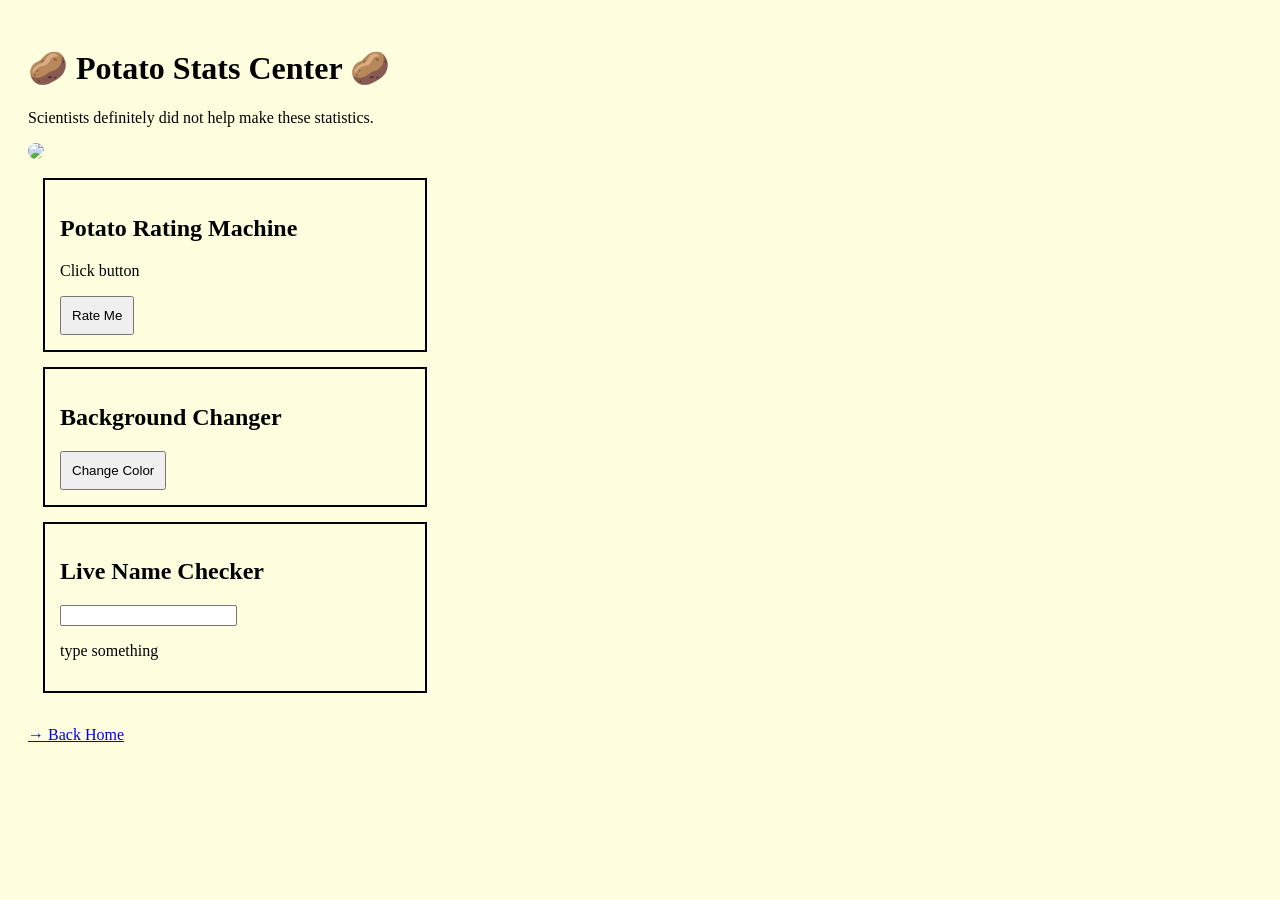
==== stats.html @ 8a073db7 "Add files via upload" ====
<!DOCTYPE html>
<html>
<head>
    <title>Potato Stats</title>

    <style>

        body{
            background:lightyellow;
            font-family:Comic Sans MS;
            padding:20px;
        }

        .box{
            border:2px solid black;
            margin:15px;
            padding:15px;
            width:350px;
        }

        button{
            padding:10px;
            cursor:pointer;
        }

     img{
         width:250px;
            border-radius:10px;
     }

    </style>
</head>
<body>

<h1>🥔 Potato Stats Center 🥔</h1>

<p>
Scientists definitely did not help make these statistics.
</p>

<img src="https://images.unsplash.com/photo-1590165482129-1b8b27698780?w=600">

<div class="box">

<h2>Potato Rating Machine</h2>

<p id="ratingText">
Click button
</p>

<button onclick="ratePotato()">
Rate Me
</button>

</div>

<div class="box">

<h2>Background Changer</h2>

<button onclick="changeWorld()">
Change Color
</button>

</div>

<div class="box">

<h2>Live Name Checker</h2>

<input id="coolBox" onkeyup="checkStuff()">

<p id="coolAnswer">
type something
</p>

</div>

<br>

<a href="index.html">→ Back Home</a>

<script>

function ratePotato(){

    var ratings = [
        "Tiny Potato",
        "Average Potato",
        "Mega Potato",
        "Potato King",
        "Supreme Potato Wizard"
    ];

    var randomPotatoThing =
    Math.floor(Math.random()*ratings.length);

    document.getElementById("ratingText").innerHTML =
    ratings[randomPotatoThing];
}

function changeWorld(){

    var colors = [
        "pink",
        "lightgreen",
        "orange",
        "lightblue",
        "lavender"
    ];

    var mysteryColor =
    Math.floor(Math.random()*colors.length);

    document.body.style.backgroundColor =
    colors[mysteryColor];
}

function checkStuff(){

    var whatTheyTyped =
    document.getElementById("coolBox").value;

    if(whatTheyTyped.length < 5){
        document.getElementById("coolAnswer").innerHTML =
        "that is a short thing";
    }
    else{
        document.getElementById("coolAnswer").innerHTML =
        "wow long thing";
    }
}

</script>

</body>
</html>
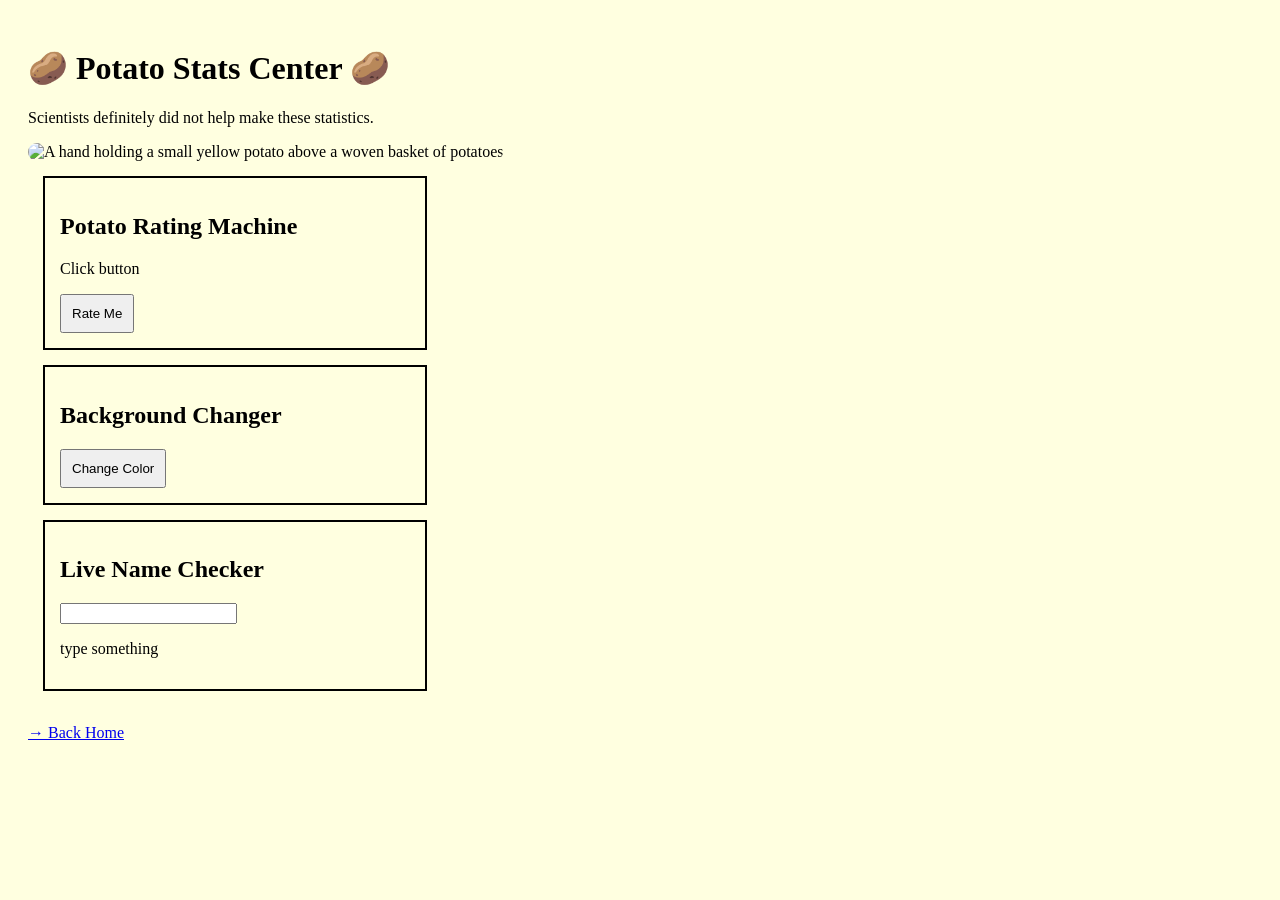
==== commit 1bbb6bd2: "Make the Potato Fan Club open-source ready Document the static site, add MIT and community files, an" ====
--- a/stats.html
+++ b/stats.html
@@ -1,36 +1,57 @@
 <!DOCTYPE html>
-<html>
+<html lang="en">
 <head>
-    <title>Potato Stats</title>
+    <meta charset="utf-8">
+    <meta name="viewport" content="width=device-width, initial-scale=1">
+    <title>Potato Stats Center — ratings, colors, and a name check</title>
+    <meta name="description" content="Potato Stats Center is the joke statistics page of the Potato Fan Club: a random potato rating, a background color changer, and a live name-length checker. Hack Club Waffles project by Ryan Editraj.">
+    <meta name="author" content="Ryan Editraj">
+    <meta name="robots" content="index, follow">
+    <meta name="theme-color" content="#ffffe0">
+    <link rel="canonical" href="https://ryaneditraj.github.io/waffles-site/stats.html">
+    <meta property="og:type" content="website">
+    <meta property="og:site_name" content="Potato Fan Club">
+    <meta property="og:title" content="Potato Stats Center — ratings, colors, and a name check">
+    <meta property="og:description" content="A not-very-scientific potato stats page: random ratings, background colors, and a live name-length checker. Part of the Potato Fan Club by Ryan Editraj.">
+    <meta property="og:url" content="https://ryaneditraj.github.io/waffles-site/stats.html">
+    <meta property="og:image" content="https://ryaneditraj.github.io/waffles-site/docs/screenshots/stats.png">
+    <meta property="og:image:alt" content="Potato Stats Center page with a potato photo, rating machine, background changer, and name checker">
+    <meta name="twitter:card" content="summary_large_image">
+    <meta name="twitter:title" content="Potato Stats Center — ratings, colors, and a name check">
+    <meta name="twitter:description" content="A not-very-scientific potato stats page: random ratings, background colors, and a live name-length checker. Part of the Potato Fan Club by Ryan Editraj.">
+    <meta name="twitter:image" content="https://ryaneditraj.github.io/waffles-site/docs/screenshots/stats.png">
+    <meta name="twitter:image:alt" content="Potato Stats Center page with a potato photo, rating machine, background changer, and name checker">
+    <meta http-equiv="Content-Security-Policy" content="default-src 'self'; img-src 'self' https://images.unsplash.com; style-src 'self'; script-src 'self' 'sha256-ozoXx5m0itbACwpGUxxsyF+whAUFzQ3Bupj7rEasepg='; base-uri 'self'; form-action 'self'; object-src 'none'">
+    <meta name="referrer" content="strict-origin-when-cross-origin">
+    <link rel="icon" href="assets/favicon.svg" type="image/svg+xml">
+    <link rel="stylesheet" href="assets/site.css">
+    <script type="application/ld+json">
+{
+  "@context": "https://schema.org",
+  "@type": "WebPage",
+  "name": "Potato Stats Center",
+  "url": "https://ryaneditraj.github.io/waffles-site/stats.html",
+  "description": "Potato Stats Center is the joke statistics page of the Potato Fan Club: a random potato rating, a background color changer, and a live name-length checker.",
+  "isPartOf": {
+    "@type": "WebSite",
+    "name": "Potato Fan Club",
+    "url": "https://ryaneditraj.github.io/waffles-site/"
+  },
+  "author": {
+    "@type": "Person",
+    "name": "Ryan Editraj",
+    "url": "https://github.com/ryaneditraj",
+    "sameAs": [
+      "https://github.com/ryaneditraj",
+      "https://instagram.com/ryaneditraj"
+    ]
+  }
+}
+    </script>
+</head>
+<body class="stats">
 
-    <style>
-
-        body{
-            background:lightyellow;
-            font-family:Comic Sans MS;
-            padding:20px;
-        }
-
-        .box{
-            border:2px solid black;
-            margin:15px;
-            padding:15px;
-            width:350px;
-        }
-
-        button{
-            padding:10px;
-            cursor:pointer;
-        }
-
-     img{
-         width:250px;
-            border-radius:10px;
-     }
-
-    </style>
-</head>
-<body>
+<main>
 
 <h1>🥔 Potato Stats Center 🥔</h1>
 
@@ -38,17 +59,17 @@
 Scientists definitely did not help make these statistics.
 </p>
 
-<img src="https://images.unsplash.com/photo-1590165482129-1b8b27698780?w=600">
+<img src="https://images.unsplash.com/photo-1590165482129-1b8b27698780?w=600" alt="A hand holding a small yellow potato above a woven basket of potatoes" referrerpolicy="no-referrer">
 
 <div class="box">
 
 <h2>Potato Rating Machine</h2>
 
-<p id="ratingText">
+<p id="ratingText" aria-live="polite">
 Click button
 </p>
 
-<button onclick="ratePotato()">
+<button id="ratePotatoButton" type="button">
 Rate Me
 </button>
 
@@ -58,7 +79,7 @@
 
 <h2>Background Changer</h2>
 
-<button onclick="changeWorld()">
+<button id="changeWorldButton" type="button">
 Change Color
 </button>
 
@@ -68,9 +89,9 @@
 
 <h2>Live Name Checker</h2>
 
-<input id="coolBox" onkeyup="checkStuff()">
+<input id="coolBox" aria-label="text to check">
 
-<p id="coolAnswer">
+<p id="coolAnswer" aria-live="polite">
 type something
 </p>
 
@@ -80,58 +101,9 @@
 
 <a href="index.html">→ Back Home</a>
 
-<script>
+</main>
 
-function ratePotato(){
-
-    var ratings = [
-        "Tiny Potato",
-        "Average Potato",
-        "Mega Potato",
-        "Potato King",
-        "Supreme Potato Wizard"
-    ];
-
-    var randomPotatoThing =
-    Math.floor(Math.random()*ratings.length);
-
-    document.getElementById("ratingText").innerHTML =
-    ratings[randomPotatoThing];
-}
-
-function changeWorld(){
-
-    var colors = [
-        "pink",
-        "lightgreen",
-        "orange",
-        "lightblue",
-        "lavender"
-    ];
-
-    var mysteryColor =
-    Math.floor(Math.random()*colors.length);
-
-    document.body.style.backgroundColor =
-    colors[mysteryColor];
-}
-
-function checkStuff(){
-
-    var whatTheyTyped =
-    document.getElementById("coolBox").value;
-
-    if(whatTheyTyped.length < 5){
-        document.getElementById("coolAnswer").innerHTML =
-        "that is a short thing";
-    }
-    else{
-        document.getElementById("coolAnswer").innerHTML =
-        "wow long thing";
-    }
-}
-
-</script>
+<script src="assets/stats.js"></script>
 
 </body>
-</html>+</html>
--- a/assets/site.css
+++ b/assets/site.css
@@ -0,0 +1,55 @@
+body {
+    font-family: "Comic Sans MS", "Comic Sans", cursive;
+    padding: 20px;
+    color-scheme: light;
+}
+
+body.home {
+    background: #fff8d6;
+}
+
+body.home h1 {
+    color: brown;
+}
+
+body.home .potatobox {
+    border: 3px dashed brown;
+    padding: 15px;
+    width: 350px;
+}
+
+body.home button {
+    padding: 10px;
+    margin-top: 10px;
+    cursor: pointer;
+}
+
+body.home img {
+    width: 250px;
+    border-radius: 20px;
+}
+
+body.home a {
+    font-size: 20px;
+}
+
+body.stats {
+    background: lightyellow;
+}
+
+body.stats .box {
+    border: 2px solid black;
+    margin: 15px;
+    padding: 15px;
+    width: 350px;
+}
+
+body.stats button {
+    padding: 10px;
+    cursor: pointer;
+}
+
+body.stats img {
+    width: 250px;
+    border-radius: 10px;
+}
